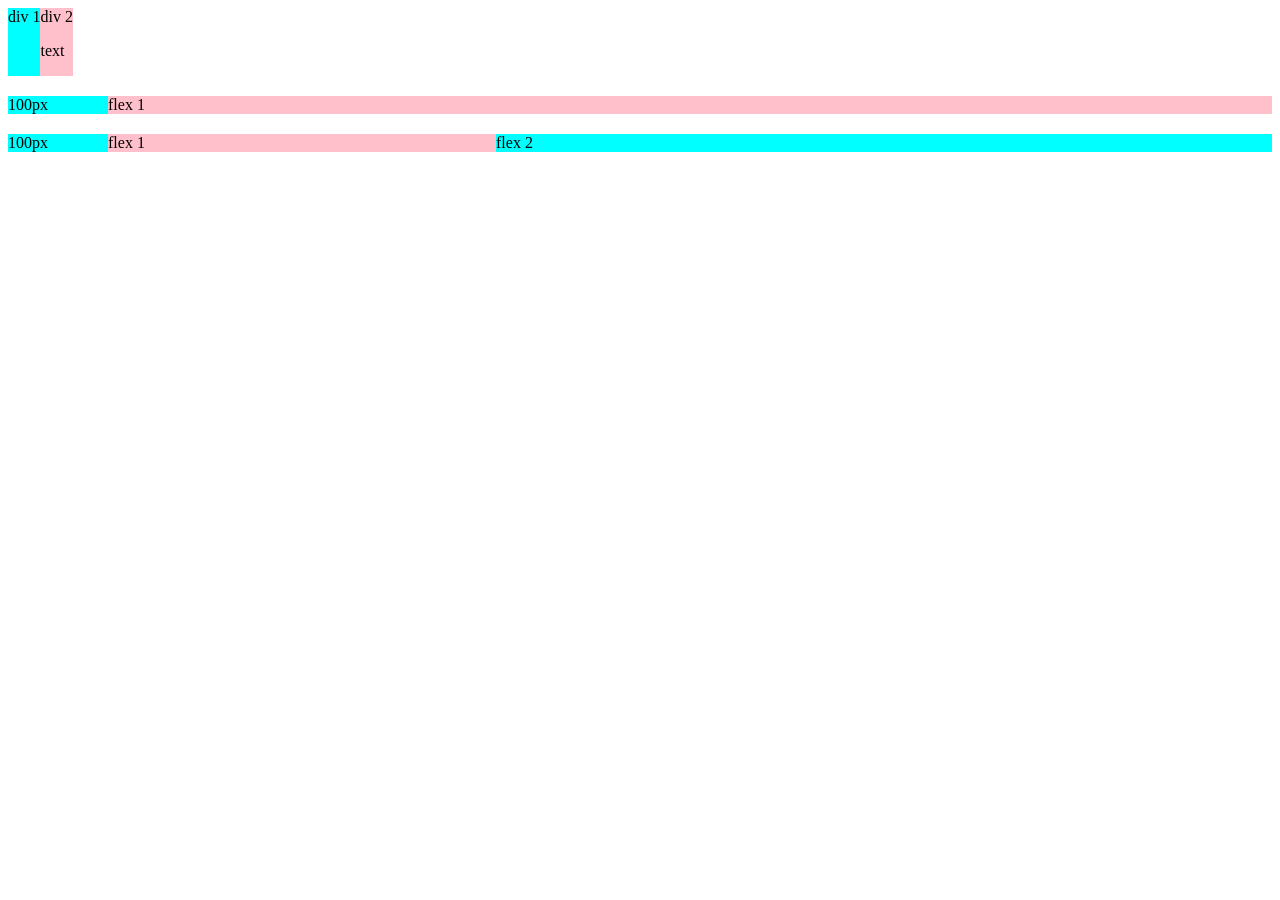
==== flexbox.html @ 3e15b1f4 "first changes" ====
<!DOCTYPE html>
<html>
    <head>
        <title> Flexbox Practice</title>

    </head>
    <body>
        <div style="
             display:flex;
             flex-direction: row;
        ">
            <div style="background-color: aqua;"> div 1</div>
            <div style="background-color: pink;"> div 2 <p>text</p></div>
        </div>
        <div style="
             display:flex;
             flex-direction: row;
             margin-top: 20px;
        ">
            <div style="background-color: aqua;
                        width: 100px;
            "> 100px</div>
            <div style="background-color: pink;
                        flex: 1;
            "> flex 1
        </div>
        </div>
            <div style="
             display:flex;
             flex-direction: row;
             margin-top: 20px;
        ">
            <div style="background-color: aqua;
                        width: 100px;
            "> 100px</div>
            <div style="background-color: pink;
                        flex: 1;
            "> flex 1
            </div>
            <div style="background-color: aqua;
                        flex: 2;
            "> flex 2
        
        </div>

    </body>
</html>
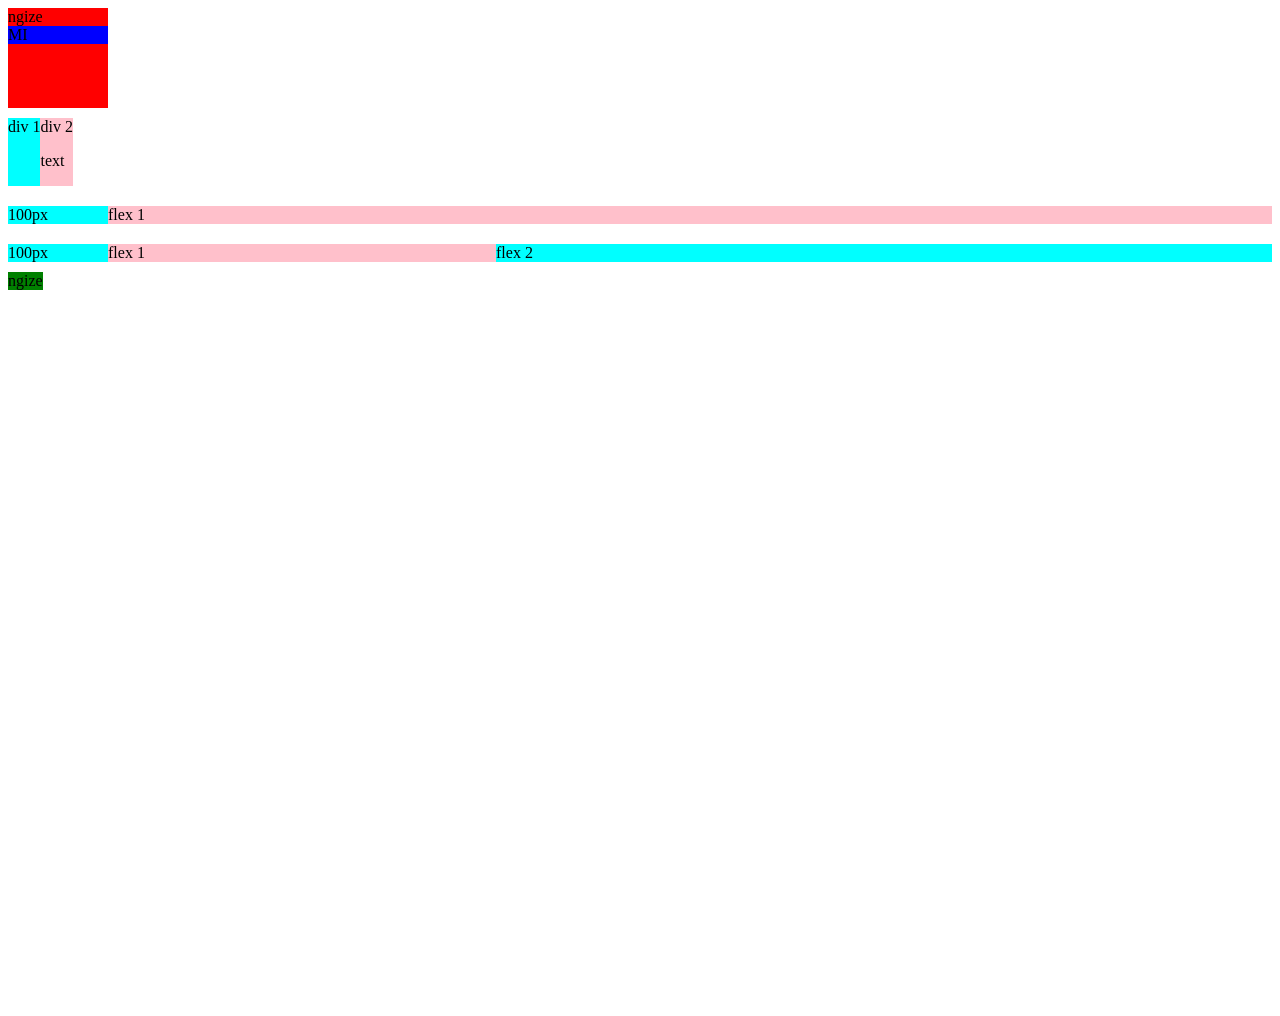
==== commit 81e8a435: "eighth update" ====
--- a/flexbox.html
+++ b/flexbox.html
@@ -4,10 +4,33 @@
         <title> Flexbox Practice</title>
 
     </head>
-    <body>
+    <body style="
+          height: 1000px">
+         <div style="
+         background-color:red;
+         width: 100px;
+            height: 100px;
+            position: fixed;
+         ">
+            ngize
+             <div style="
+             background-color:blue;
+             right: 0px;
+
+             ">
+            MI
+        </div>
+        </div>
+        
+        
+        
+        
+        
+        
         <div style="
              display:flex;
              flex-direction: row;
+             padding-top: 110px;
         ">
             <div style="background-color: aqua;"> div 1</div>
             <div style="background-color: pink;"> div 2 <p>text</p></div>
@@ -42,6 +65,15 @@
             "> flex 2
         
         </div>
+        
+            </div>
+             <div style="
+         position: absolute;
+         background-color: green;
+         margin-top: 10px;
+         ">
+            ngize
+        </div>
 
     </body>
 </html>
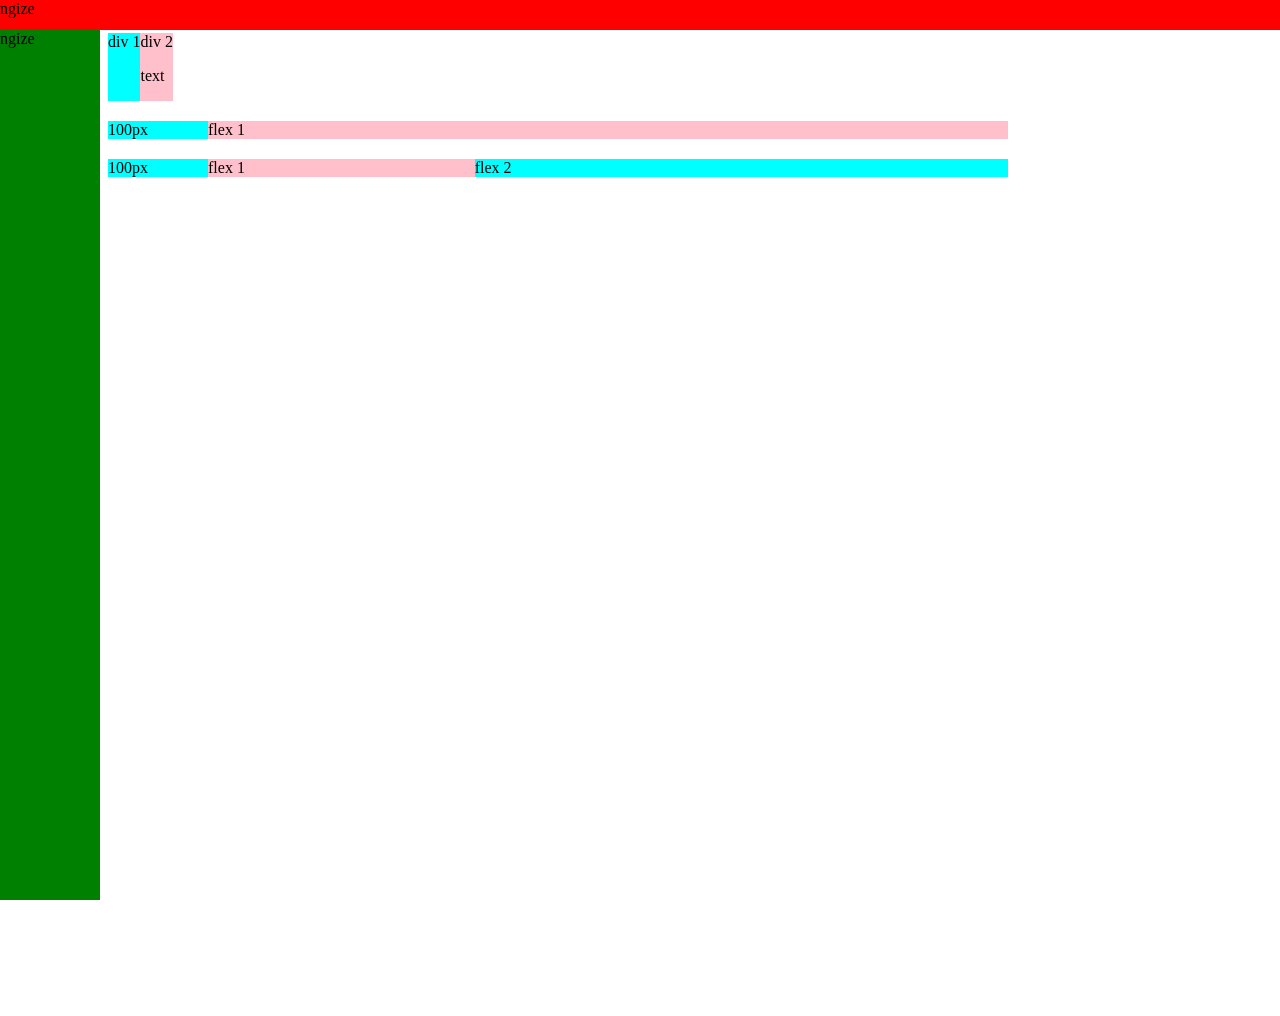
==== commit 3a2c0704: "ninth update" ====
--- a/flexbox.html
+++ b/flexbox.html
@@ -5,21 +5,17 @@
 
     </head>
     <body style="
-          height: 1000px">
+          height: 1000px;
+          width: 1000px;">
          <div style="
          background-color:red;
-         width: 100px;
-            height: 100px;
+            height: 30px;
             position: fixed;
+            top: 0;
+            left: 0;
+            right: 0;
          ">
             ngize
-             <div style="
-             background-color:blue;
-             right: 0px;
-
-             ">
-            MI
-        </div>
         </div>
         
         
@@ -30,15 +26,20 @@
         <div style="
              display:flex;
              flex-direction: row;
-             padding-top: 110px;
+             padding-top: 25px;
+             padding-left: 100px;
         ">
-            <div style="background-color: aqua;"> div 1</div>
+            <div style="
+            background-color: aqua;
+            
+            "> div 1</div>
             <div style="background-color: pink;"> div 2 <p>text</p></div>
         </div>
         <div style="
              display:flex;
              flex-direction: row;
              margin-top: 20px;
+             padding-left: 100px;
         ">
             <div style="background-color: aqua;
                         width: 100px;
@@ -52,6 +53,7 @@
              display:flex;
              flex-direction: row;
              margin-top: 20px;
+             padding-left: 100px;
         ">
             <div style="background-color: aqua;
                         width: 100px;
@@ -68,9 +70,12 @@
         
             </div>
              <div style="
-         position: absolute;
+         position: fixed;
+         bottom: 0;
+         left: 0;
+         top: 30px;
          background-color: green;
-         margin-top: 10px;
+         width: 100px;
          ">
             ngize
         </div>
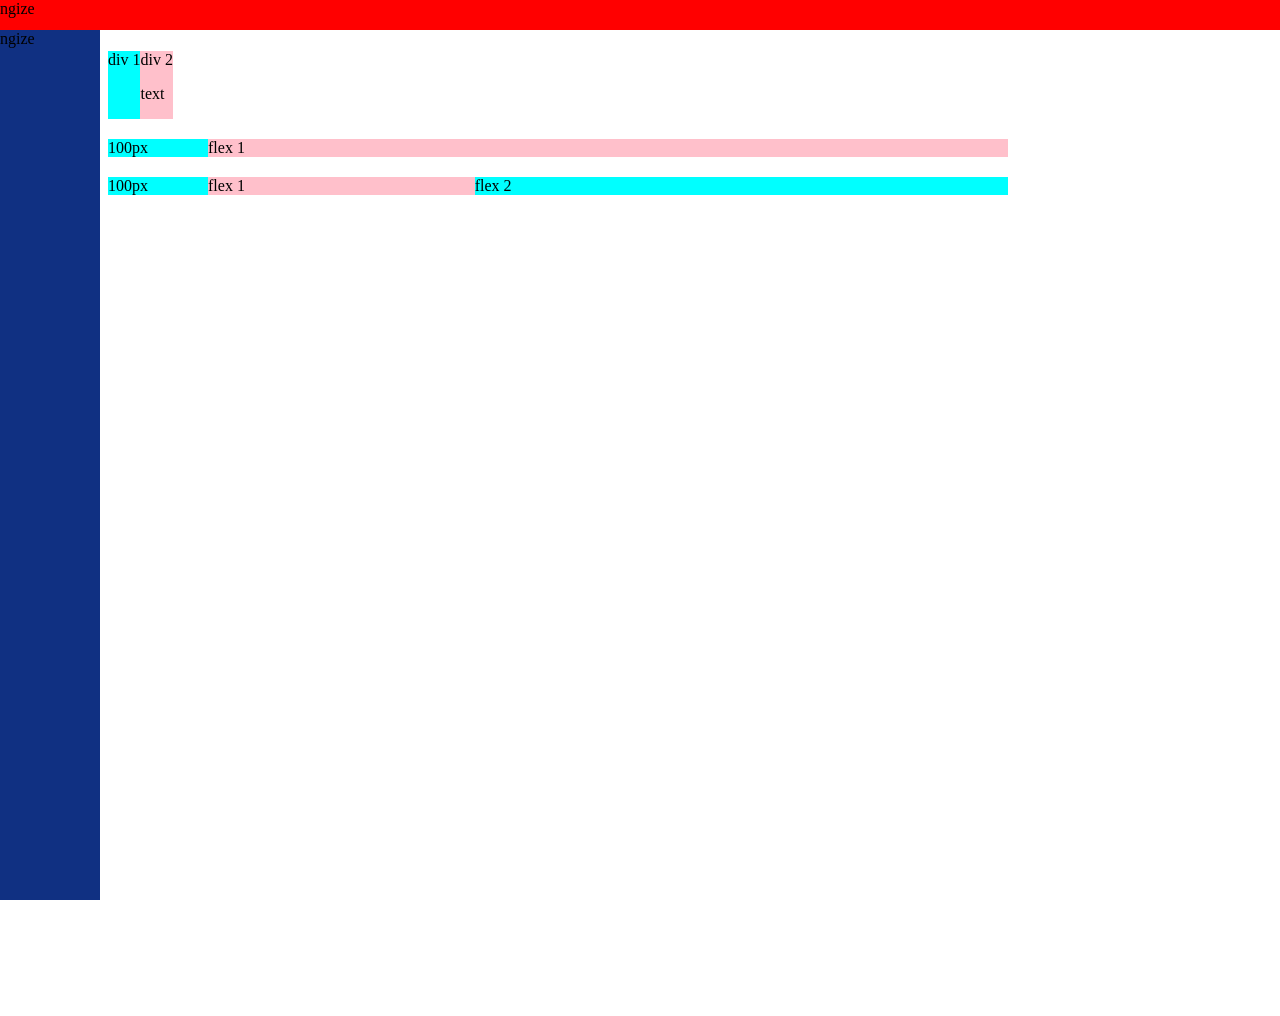
==== commit 200b49af: "tenthh update" ====
--- a/flexbox.html
+++ b/flexbox.html
@@ -17,13 +17,22 @@
          ">
             ngize
         </div>
-        
-        
-        
-        
-        
-        
+          <div style="
+         position: fixed;
+         bottom: 0;
+         left: 0;
+         top: 30px;
+         background-color: rgb(16, 48, 130);
+         width: 100px;
+         ">
+            ngize
+        </div>
         <div style="
+        background-color: green;
+        ">
+            mwass
+        </div>
+         <div style="
              display:flex;
              flex-direction: row;
              padding-top: 25px;
@@ -69,16 +78,8 @@
         </div>
         
             </div>
-             <div style="
-         position: fixed;
-         bottom: 0;
-         left: 0;
-         top: 30px;
-         background-color: green;
-         width: 100px;
-         ">
-            ngize
-        </div>
+           
+        
 
     </body>
 </html>
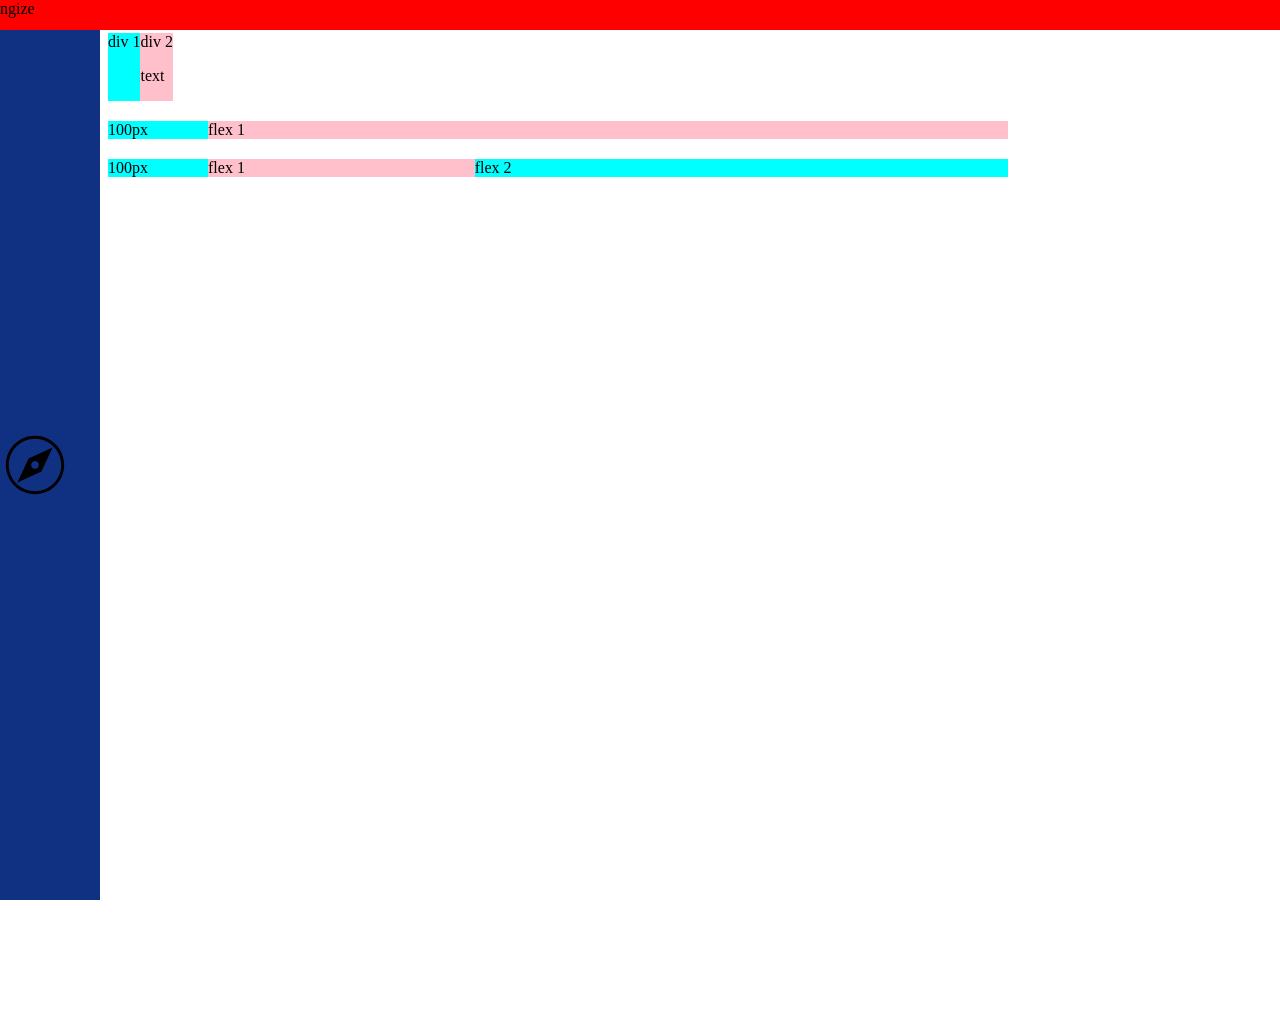
==== commit 870720ff: "eleventh updte" ====
--- a/flexbox.html
+++ b/flexbox.html
@@ -2,13 +2,13 @@
 <html>
     <head>
         <title> Flexbox Practice</title>
-
+        <link rel="stylesheet" href="Styles/fexbox.css">
     </head>
     <body style="
           height: 1000px;
           width: 1000px;">
          <div style="
-         background-color:red;
+         background-color:rgb(255, 0, 0);
             height: 30px;
             position: fixed;
             top: 0;
@@ -24,13 +24,10 @@
          top: 30px;
          background-color: rgb(16, 48, 130);
          width: 100px;
+         display:flex;
+         align-items:center;
          ">
-            ngize
-        </div>
-        <div style="
-        background-color: green;
-        ">
-            mwass
+            <img class="explore-icon" src="icons/explore.svg">
         </div>
          <div style="
              display:flex;
--- a/Styles/fexbox.css
+++ b/Styles/fexbox.css
@@ -0,0 +1,6 @@
+.explore-icon {
+    width: 70px;
+     display: flex;
+     align-items: center;
+     height: 100px;
+}
